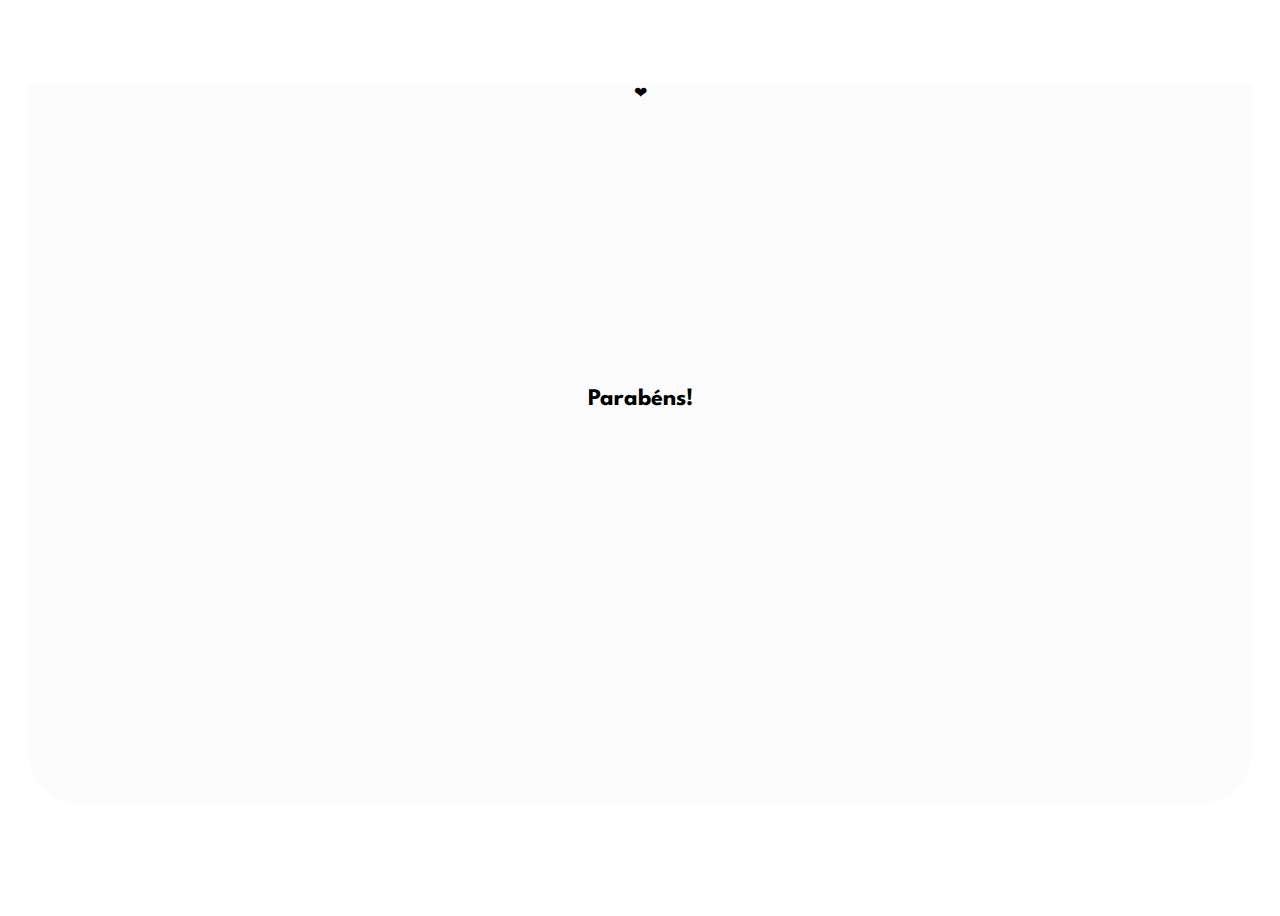
==== assets/pages/premio.html @ fac7a712 "implementando todas as funcionalidades planejadas" ====
<!DOCTYPE html>
<html lang="en">
    <head>
        <meta charset="UTF-8">
        <meta http-equiv="X-UA-Compatible" content="IE=edge">
        <meta name="viewport" content="width=device-width, initial-scale=1.0">
        <link rel="stylesheet" href="../css/reset.css">
        <link rel="stylesheet" href="../css/style.css">
        <script src="../js/premio-page.js" defer type="module"></script>
        <link rel="preconnect" href="https://fonts.googleapis.com">
        <link rel="preconnect" href="https://fonts.gstatic.com" crossorigin>
        <link href="https://fonts.googleapis.com/css2?family=Kolker+Brush&family=League+Spartan:wght@200;300;400;500;600;700;800&family=Montserrat:wght@100;200;300;400;600;700;800;900&display=swap" rel="stylesheet">
        <title>my mullberry</title>
    </head>
    <body>
        <main>
            <div class="linhas">
                <div class="green"></div>
                <div class="purple"></div>
                <div class="white"></div>
            </div>
            <div class="content__container" id="content_container">
                <div class="question__number" id="question_number">&#10084;</div>

                <div class="congratulations__container" id="congratulations_container">
                    <h2 class="pergunta" id="pergunta">Parabéns!</h2>

                    <div class="congratulations__text" id="congratulations_text"></div>

                    <div class="premio__container" id="premio_container"></div>
                </div>

                <div class="footer__img" id="footer_img"></div>
            </div>
        </main>
    </body>
</html>
---- assets/css/style.css ----
main {
    background-color: var(--bg-color);
    height: 100vh;
    font-family: 'League Spartan', sans-serif;
}

.linhas {
    display: flex;
    flex-direction: column;
    gap: 8px;
    width: 100vw;
    padding-top: 30px;
}

.green,
.purple,
.white {
    width: 100%;
    height: 10px;
}

.green {
    background-color: var(--green);
}

.purple {
    background-color: var(--purple);
}

.white {
    background-color: var(--white);
}

.content__container {
    display: flex;
    flex-direction: column;
    justify-content: space-between;
    align-items: center;
    margin-left: 20px;
    margin-right: 20px;
    margin-top: -1px;
    height: 80vh;
    border-radius: 0 0 50px 50px;
    background-color: #fbfbfbc5;
}

.text__container {
    display: flex;
    flex-direction: column;
    justify-content: space-between;
    align-items: center;
    height: 60%;
    color: var(--bg-color);
    text-align: center;
}

.apresentacao {
    font-size: 1.8rem;
    text-transform: uppercase;
    font-weight: 700;
    padding: 50px;
}

.confirmacao__container {
    display: flex;
    flex-direction: column;
    align-items: center;
    gap: 10px;
    padding-left: 30px;
    padding-right: 30px;
}

.confirmacao {
    font-size: 1.4rem;
    font-weight: 200;
}

.enter {
    width: 80%;
    font-size: 1.7rem;
    text-transform: uppercase;
    color: var(--white);
    font-weight: 700;
    padding: 10px;
    border-radius: 80px;
    background-color: var(--blue);
}

.footer__img {
    display: flex;
    justify-content: center;
    height: 12%;
    width: 51%;
    margin-bottom: 20px;
    background: url(../img/buzz-icon.png);
    background-repeat: no-repeat;
    background-size: cover;
    background-position: center;
}
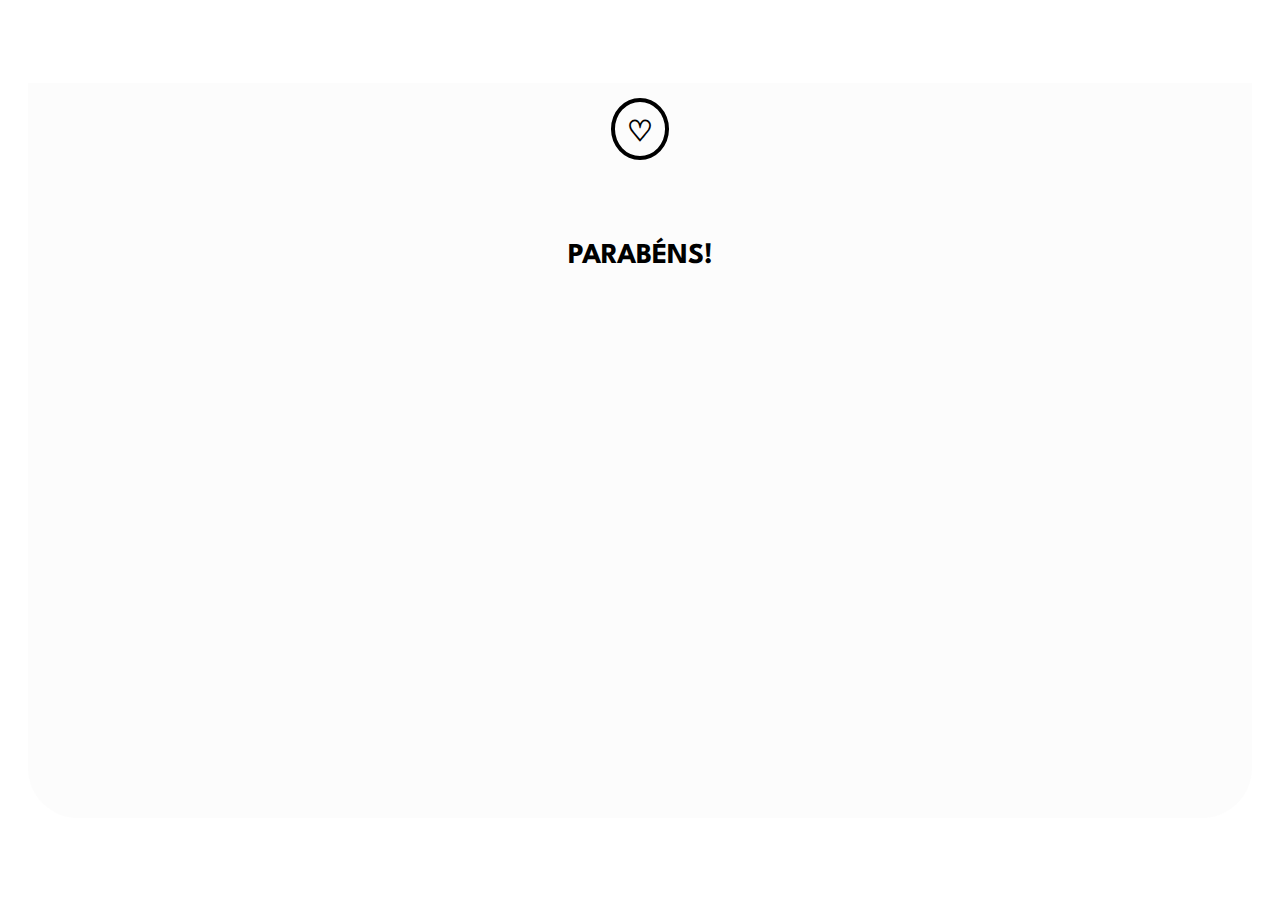
==== commit 1aac43cc: "corrigindo detalhes do css" ====
--- a/assets/pages/premio.html
+++ b/assets/pages/premio.html
@@ -6,6 +6,8 @@
         <meta name="viewport" content="width=device-width, initial-scale=1.0">
         <link rel="stylesheet" href="../css/reset.css">
         <link rel="stylesheet" href="../css/style.css">
+        <link rel="stylesheet" href="../css/question.css">
+        <link rel="stylesheet" href="../css/premio.css">
         <script src="../js/premio-page.js" defer type="module"></script>
         <link rel="preconnect" href="https://fonts.googleapis.com">
         <link rel="preconnect" href="https://fonts.gstatic.com" crossorigin>
@@ -20,7 +22,7 @@
                 <div class="white"></div>
             </div>
             <div class="content__container" id="content_container">
-                <div class="question__number" id="question_number">&#10084;</div>
+                <div class="question__number" id="question_number">&#9825;</div>
 
                 <div class="congratulations__container" id="congratulations_container">
                     <h2 class="pergunta" id="pergunta">Parabéns!</h2>
--- a/assets/css/question.css
+++ b/assets/css/question.css
@@ -0,0 +1,104 @@
+.content__container {
+    padding: 15px 20px 0 20px;
+}
+
+.question__number {
+    display: flex;
+    justify-content: center;
+    align-items: center;
+    text-align: center;
+    padding-top: 3.5px;
+    font-size: 1.8rem;
+    font-weight: bold;
+    color: var(--red);
+    background-color: var(--white);
+    height: 50px;
+    width: 50px;
+    border-radius: 50%;
+    border: solid 4.2px;
+}
+
+.question,
+.congratulations__container {
+    display: flex;
+    flex-direction: column;
+    align-items: center;
+    gap: 20px;
+    height: 60%;
+}
+
+.pergunta {
+    text-align: center;
+    text-transform: uppercase;
+    font-size: 1.5rem;
+}
+
+.inputs__container {
+    display: flex;
+    flex-direction: column;
+    gap: 10px;
+}
+
+.inputs__container div {
+    display: flex;
+    align-items: center;
+    gap: 4px;
+    font-size: 1.1rem;
+    font-weight: 200;
+}
+
+.input__data {
+    height: 25px;
+    width: 25px;
+    text-align: center;
+    color: var(--bg-color);
+    background: linear-gradient(#613b6f34 80%, var(--purple) 20%);
+    border: none;
+    border-radius: 5px;
+    font-size: 1rem;
+    font-family: 'League Spartan', sans-serif;
+    font-weight: 400;
+}
+
+.frase {
+    display: flex;
+    gap: 5px;
+    font-size: 1.5rem;
+    font-weight: 200;
+}
+
+#frases_Q03 {
+    display: flex;
+    flex-direction: column;
+    gap: 15px;
+}
+
+#frase2 {
+    display: flex;
+    flex-direction: column;
+}
+
+.frase02 {
+    display: flex;
+    gap: 5px;
+}
+
+.frase input {
+    width: 80px;
+}
+
+.alternativas__container {
+    display: flex;
+    flex-direction: column;
+    gap: 12px;
+}
+
+.alternativa {
+    text-align: center;
+    color: var(--white);
+    font-size: 1.2rem;
+    font-weight: 500;
+    background-color: var(--blue);
+    padding: 8px 40px;
+    border-radius: 50px;
+}--- a/assets/css/premio.css
+++ b/assets/css/premio.css
@@ -0,0 +1,37 @@
+.congratulations__text {
+    text-align: center;
+    font-size: 1.3rem;
+    font-weight: 300;
+    text-transform: lowercase;
+}
+
+.congratulations__container h2 {
+    font-size: 1.8rem;
+}
+
+.premio__container {
+    display: flex;
+    flex-direction: column;
+    align-items: center;
+    gap: 10px;
+}
+
+.mensagem__alerta {
+    padding-left: 80px;
+    color: var(--red);
+    font-weight: 300;
+    font-size: .8rem;
+}
+
+#button_back {
+    margin-top: 23%;
+    width: 53%;
+}
+
+.mensagem__desbloqueada {
+    margin-top: 30px;
+    font-weight: 100;
+    text-transform: uppercase;
+    text-align: center;
+    width: 200px;
+}